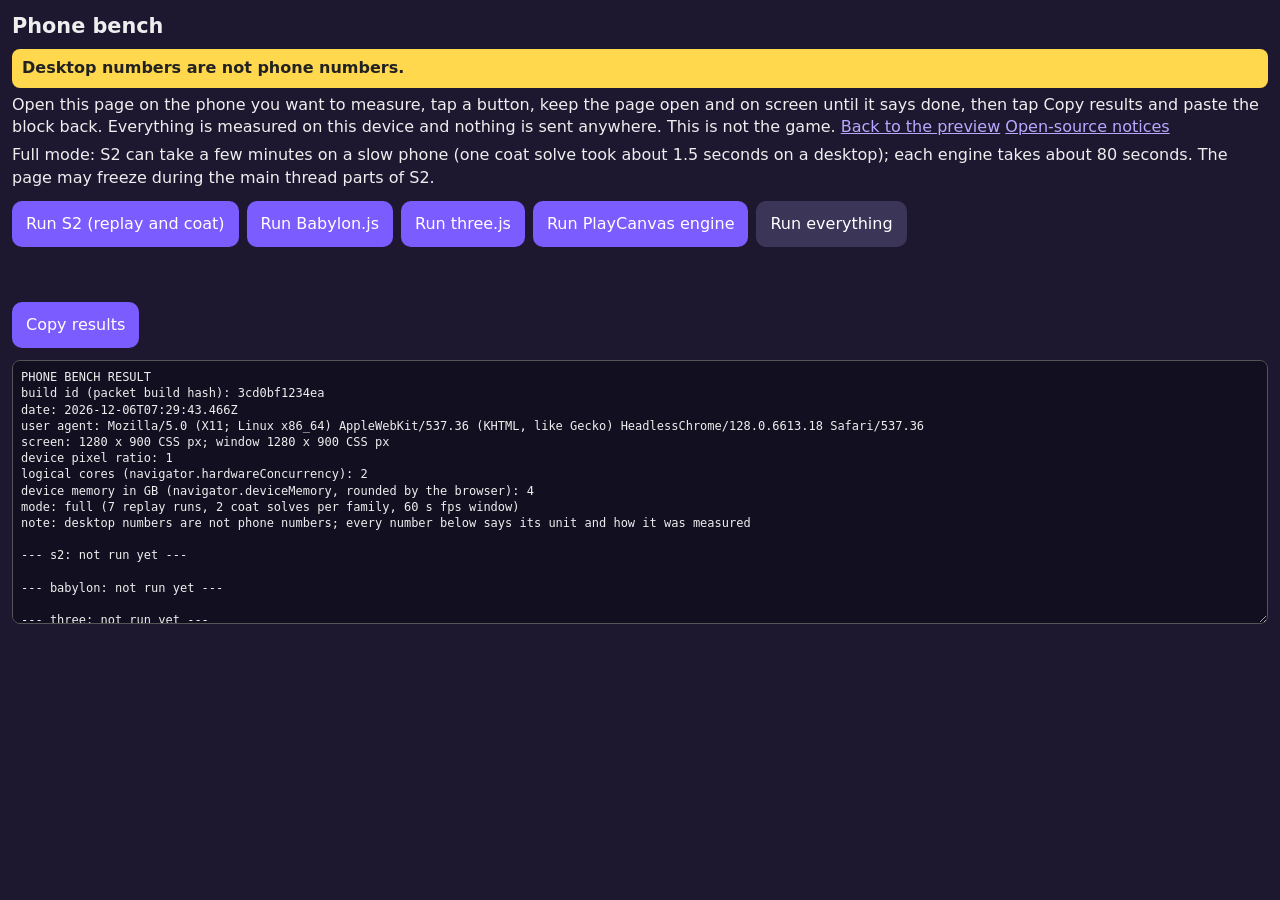
==== bench/index.html @ 392ee114 "Revert "Update preview (app.a7d957ec.js)" This reverts commit 0d37f979bc0838c3be7c94d4faf01ebd0136b5" ====
<!doctype html>
<html lang="en">
<head>
  <meta charset="utf-8">
  <meta name="viewport" content="width=device-width, initial-scale=1">
  <meta name="robots" content="noindex, nofollow">
  <meta name="bench-build" content="3cd0bf1234ea">
  <title>Phone bench</title>
  <style>
    :root { color-scheme: dark light; }
    body { margin: 0; padding: 12px 12px 72px; font: 16px/1.4 system-ui, sans-serif; background: #1d1830; color: #eee; }
    h1 { font-size: 1.3rem; margin: 0 0 8px; }
    p { margin: 6px 0; }
    .warn { font-weight: 700; padding: 8px 10px; border-radius: 8px; background: #ffd84d; color: #222; }
    .row { display: flex; flex-wrap: wrap; gap: 8px; margin: 12px 0; }
    button { font: inherit; padding: 12px 14px; border-radius: 10px; border: 0; background: #7b5cff; color: #fff; min-height: 44px; }
    button:disabled { opacity: 0.5; }
    button.alt { background: #3b3558; }
    #status { min-height: 1.4em; font-weight: 600; }
    #stage { width: 100%; overflow: hidden; margin: 8px 0; }
    #stage canvas { display: block; max-width: 100% !important; height: auto !important; }
    textarea { width: 100%; box-sizing: border-box; min-height: 22em; font: 12px/1.35 ui-monospace, Menlo, Consolas, monospace; background: #120f20; color: #eee; border: 1px solid #555; border-radius: 8px; padding: 8px; }
    a { color: #b9a8ff; }
  </style>
</head>
<body>
  <h1>Phone bench</h1>
  <p class="warn">Desktop numbers are not phone numbers.</p>
  <p>Open this page on the phone you want to measure, tap a button, keep the page open and on screen until it says done, then tap Copy results and paste the block back. Everything is measured on this device and nothing is sent anywhere. This is not the game. <a href="../">Back to the preview</a> <a href="../THIRD_PARTY_NOTICES.txt">Open-source notices</a></p>
  <p id="cfg"></p>
  <div class="row">
    <button type="button" id="run-s2" data-run>Run S2 (replay and coat)</button>
    <button type="button" id="run-babylon" data-run>Run Babylon.js</button>
    <button type="button" id="run-three" data-run>Run three.js</button>
    <button type="button" id="run-playcanvas" data-run>Run PlayCanvas engine</button>
    <button type="button" id="run-all" data-run class="alt">Run everything</button>
  </div>
  <p id="status" role="status" aria-live="polite"></p>
  <div id="stage"></div>
  <div class="row"><button type="button" id="copy">Copy results</button><span id="copy-status" role="status"></span></div>
  <textarea id="out" readonly aria-label="Results"></textarea>
  <script type="module" src="bench.66676fa2.js"></script>
</body>
</html>
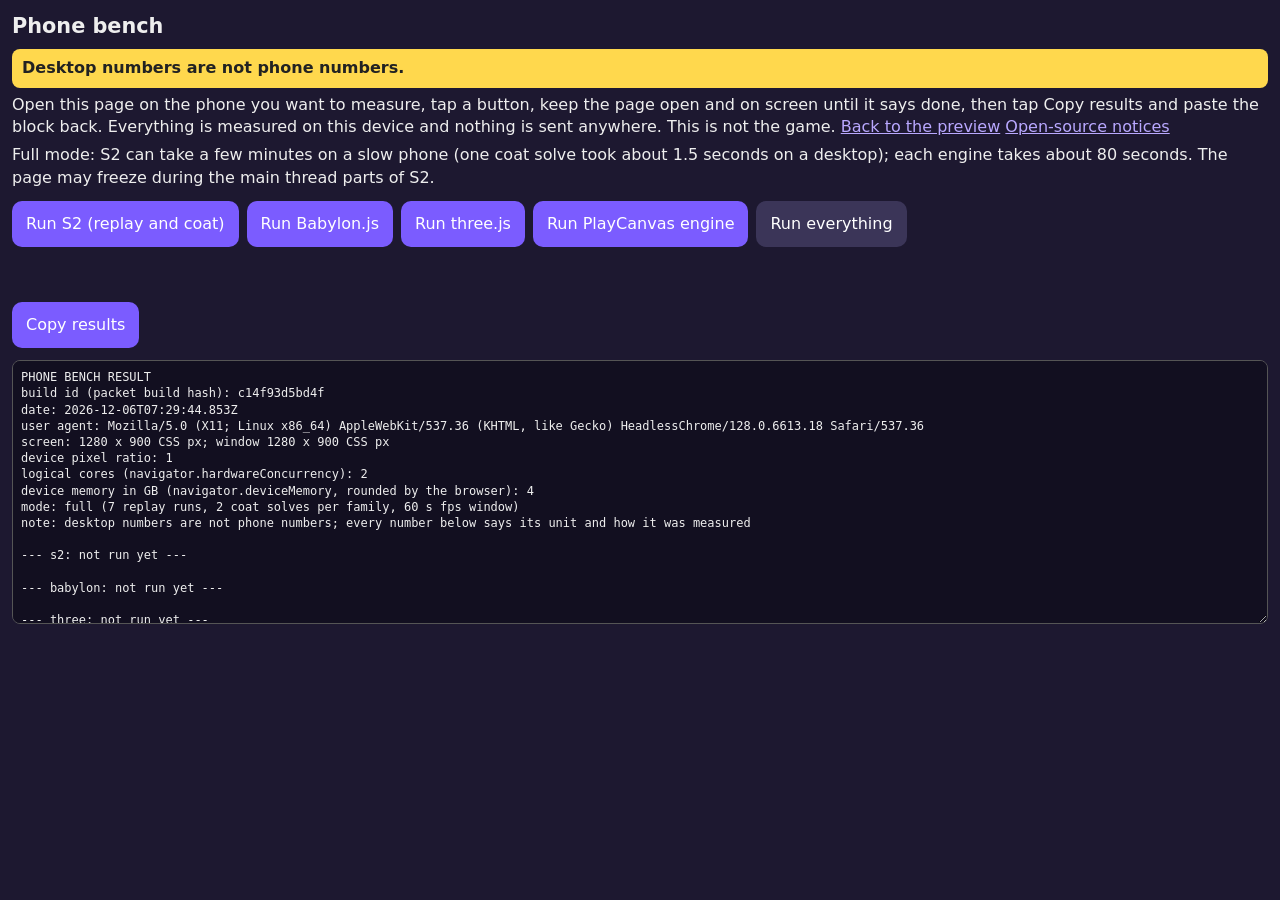
==== commit 02f0ea70: "Update preview (app.a7d957ec.js)" ====
--- a/bench/index.html
+++ b/bench/index.html
@@ -4,7 +4,7 @@
   <meta charset="utf-8">
   <meta name="viewport" content="width=device-width, initial-scale=1">
   <meta name="robots" content="noindex, nofollow">
-  <meta name="bench-build" content="3cd0bf1234ea">
+  <meta name="bench-build" content="c14f93d5bd4f">
   <title>Phone bench</title>
   <style>
     :root { color-scheme: dark light; }
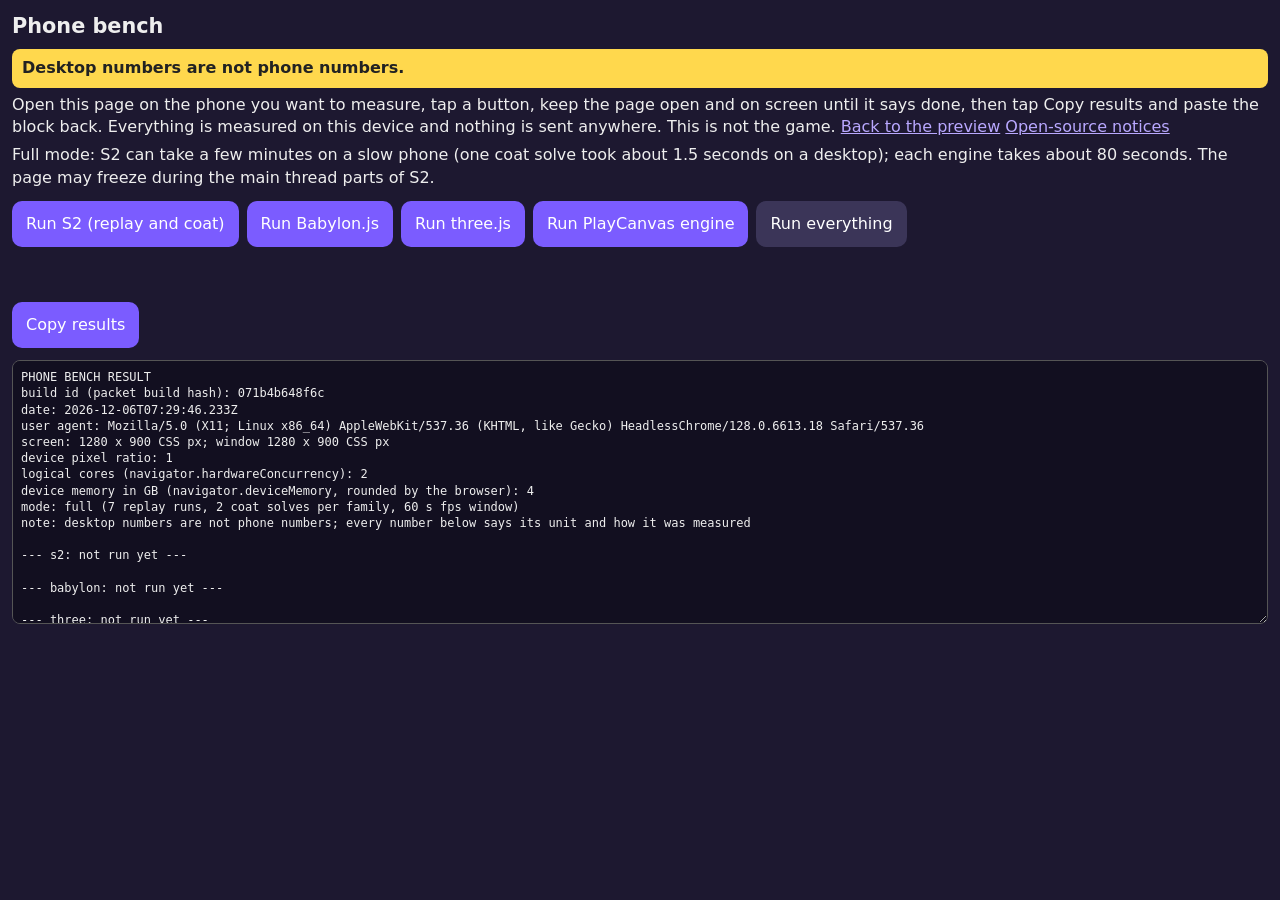
==== commit 6a4c1c34: "Update preview (app.04023c69.js)" ====
--- a/bench/index.html
+++ b/bench/index.html
@@ -4,7 +4,7 @@
   <meta charset="utf-8">
   <meta name="viewport" content="width=device-width, initial-scale=1">
   <meta name="robots" content="noindex, nofollow">
-  <meta name="bench-build" content="c14f93d5bd4f">
+  <meta name="bench-build" content="071b4b648f6c">
   <title>Phone bench</title>
   <style>
     :root { color-scheme: dark light; }
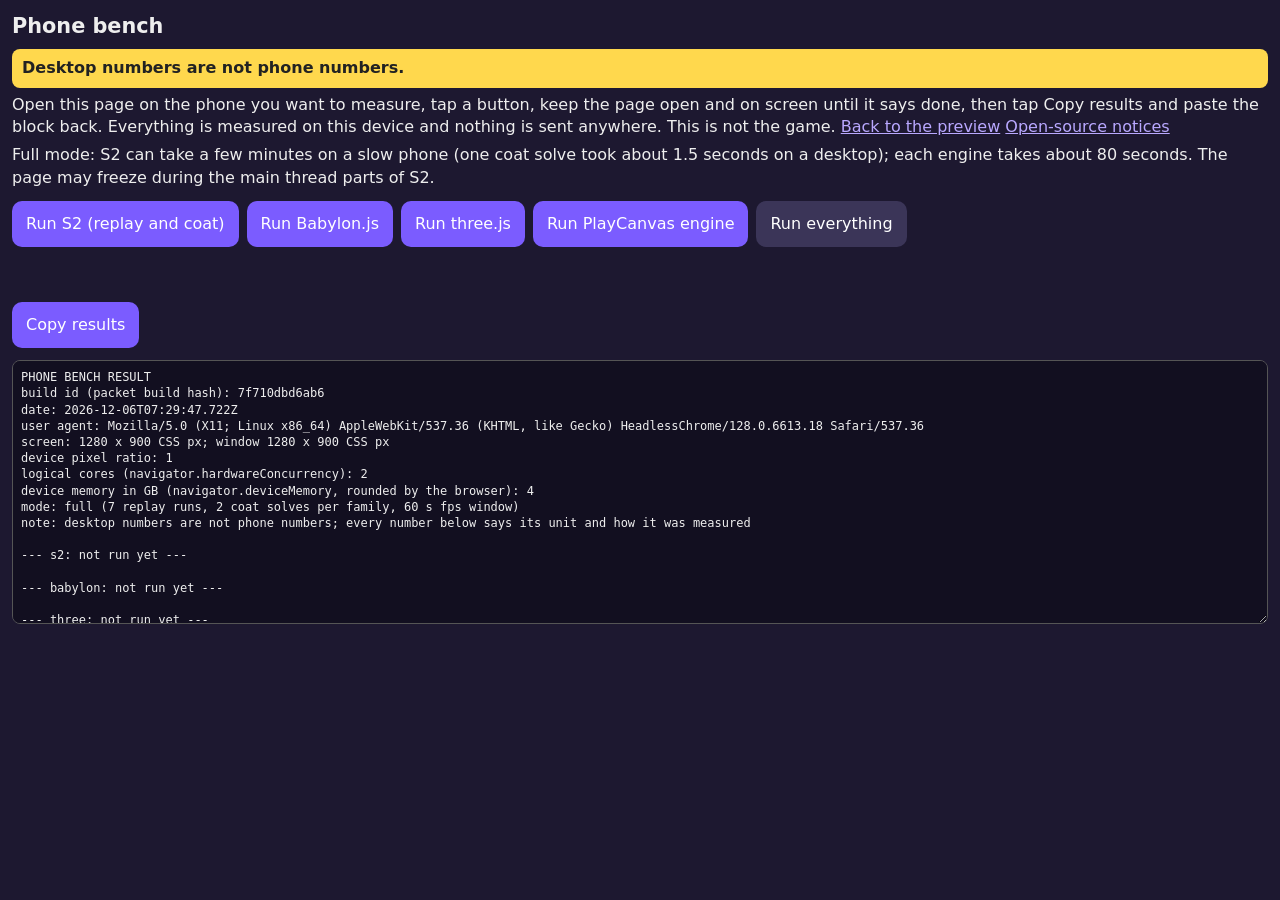
==== commit 3e969591: "Update preview (app.da6a458b.js)" ====
--- a/bench/index.html
+++ b/bench/index.html
@@ -4,7 +4,7 @@
   <meta charset="utf-8">
   <meta name="viewport" content="width=device-width, initial-scale=1">
   <meta name="robots" content="noindex, nofollow">
-  <meta name="bench-build" content="071b4b648f6c">
+  <meta name="bench-build" content="7f710dbd6ab6">
   <title>Phone bench</title>
   <style>
     :root { color-scheme: dark light; }
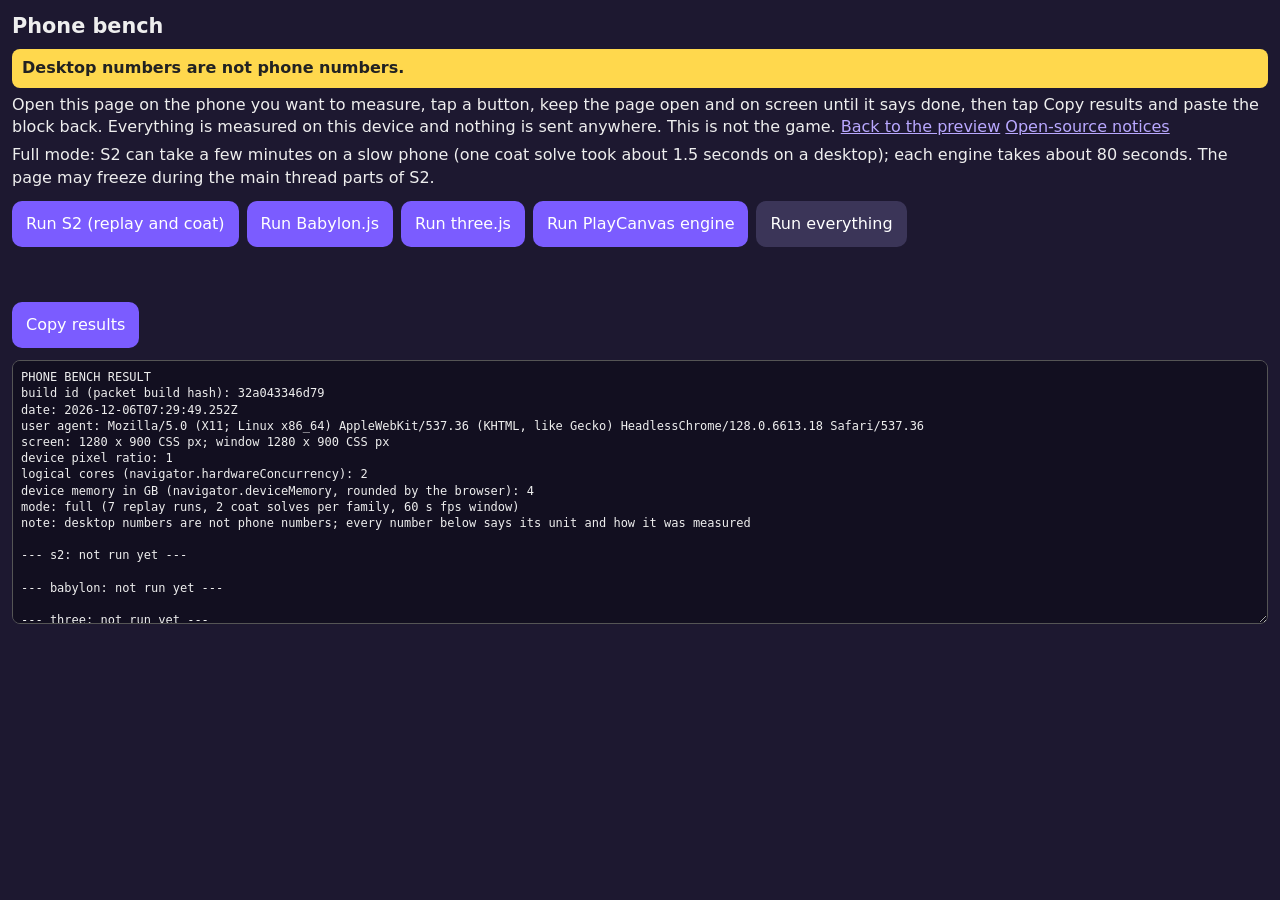
==== commit 0a12d3bc: "Update preview (app.b04be431.js)" ====
--- a/bench/index.html
+++ b/bench/index.html
@@ -4,7 +4,7 @@
   <meta charset="utf-8">
   <meta name="viewport" content="width=device-width, initial-scale=1">
   <meta name="robots" content="noindex, nofollow">
-  <meta name="bench-build" content="7f710dbd6ab6">
+  <meta name="bench-build" content="32a043346d79">
   <title>Phone bench</title>
   <style>
     :root { color-scheme: dark light; }
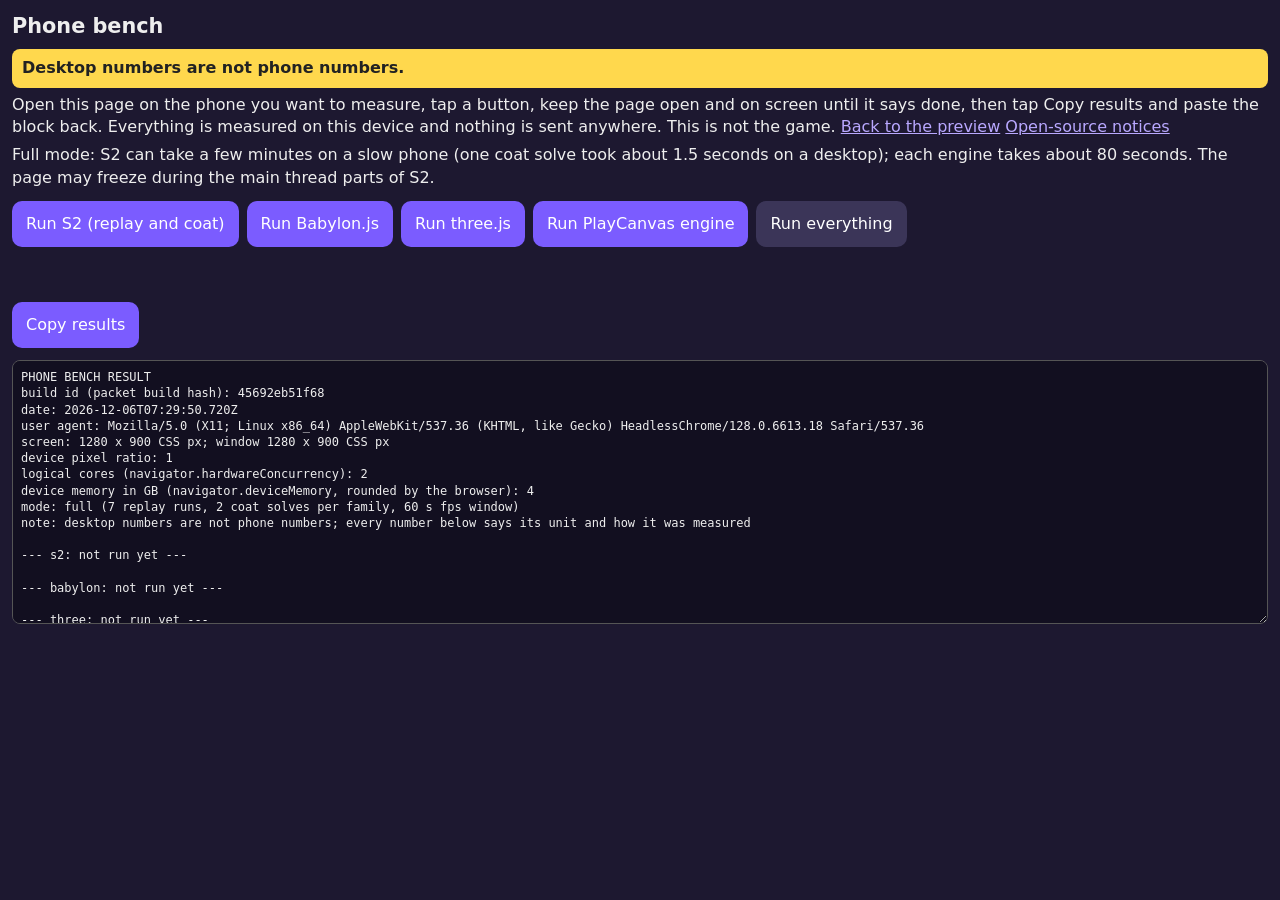
==== commit 9a648121: "Update preview (app.6e313a81.js)" ====
--- a/bench/index.html
+++ b/bench/index.html
@@ -4,7 +4,7 @@
   <meta charset="utf-8">
   <meta name="viewport" content="width=device-width, initial-scale=1">
   <meta name="robots" content="noindex, nofollow">
-  <meta name="bench-build" content="32a043346d79">
+  <meta name="bench-build" content="45692eb51f68">
   <title>Phone bench</title>
   <style>
     :root { color-scheme: dark light; }
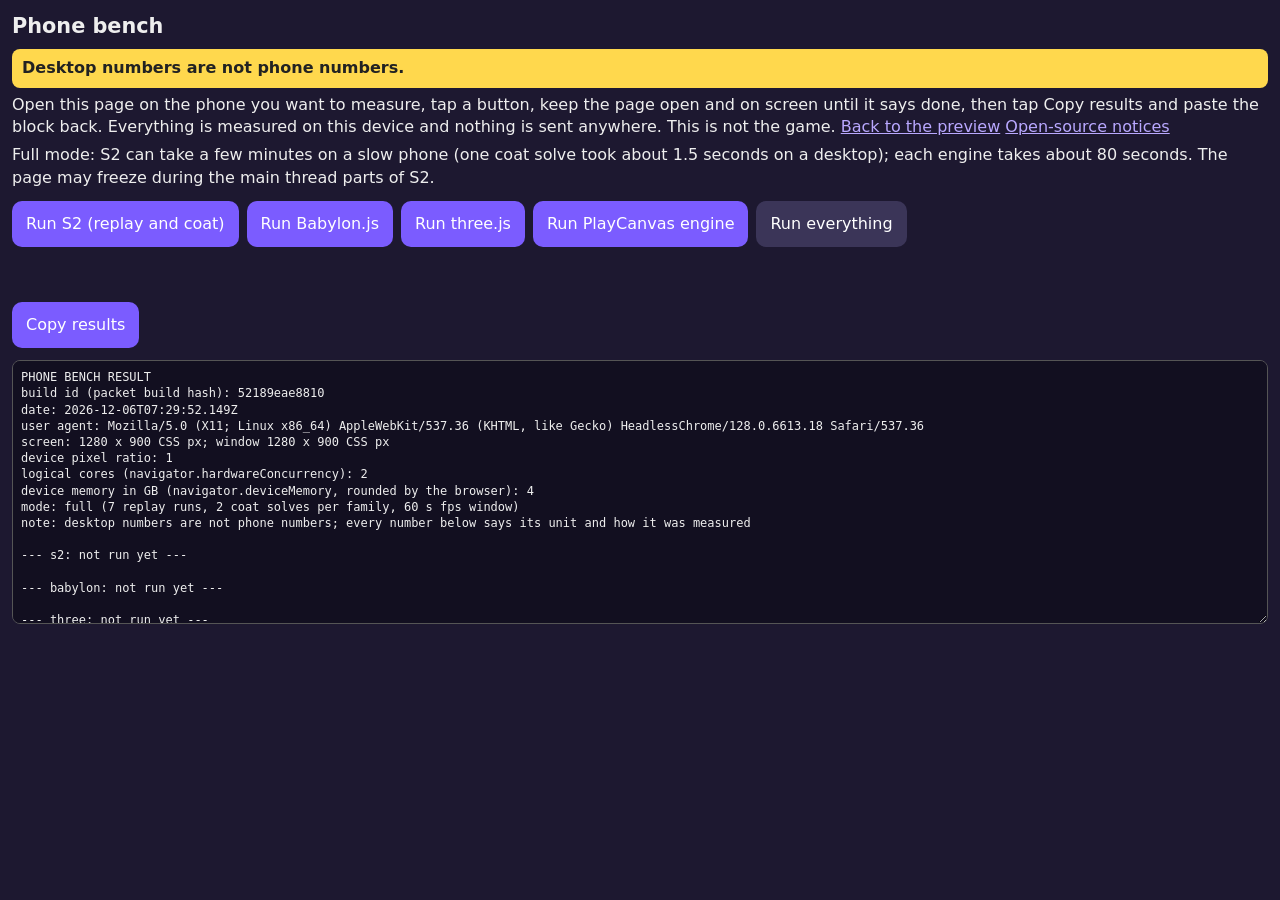
==== commit 92f67dc0: "Update preview (app.69cb69a5.js)" ====
--- a/bench/index.html
+++ b/bench/index.html
@@ -4,7 +4,7 @@
   <meta charset="utf-8">
   <meta name="viewport" content="width=device-width, initial-scale=1">
   <meta name="robots" content="noindex, nofollow">
-  <meta name="bench-build" content="45692eb51f68">
+  <meta name="bench-build" content="52189eae8810">
   <title>Phone bench</title>
   <style>
     :root { color-scheme: dark light; }
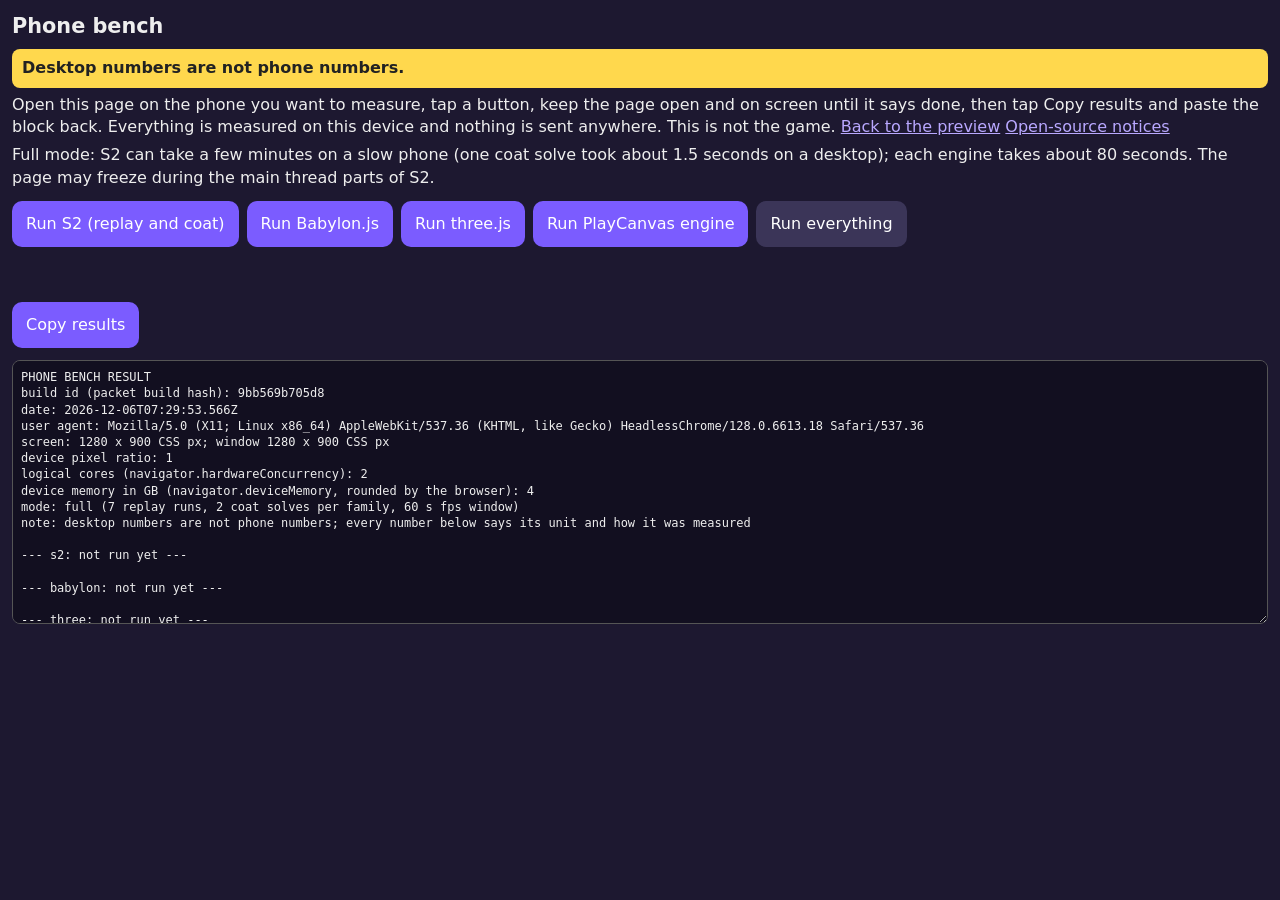
==== commit 618eea55: "Update preview (app.903bb0a5.js)" ====
--- a/bench/index.html
+++ b/bench/index.html
@@ -4,7 +4,7 @@
   <meta charset="utf-8">
   <meta name="viewport" content="width=device-width, initial-scale=1">
   <meta name="robots" content="noindex, nofollow">
-  <meta name="bench-build" content="52189eae8810">
+  <meta name="bench-build" content="9bb569b705d8">
   <title>Phone bench</title>
   <style>
     :root { color-scheme: dark light; }
